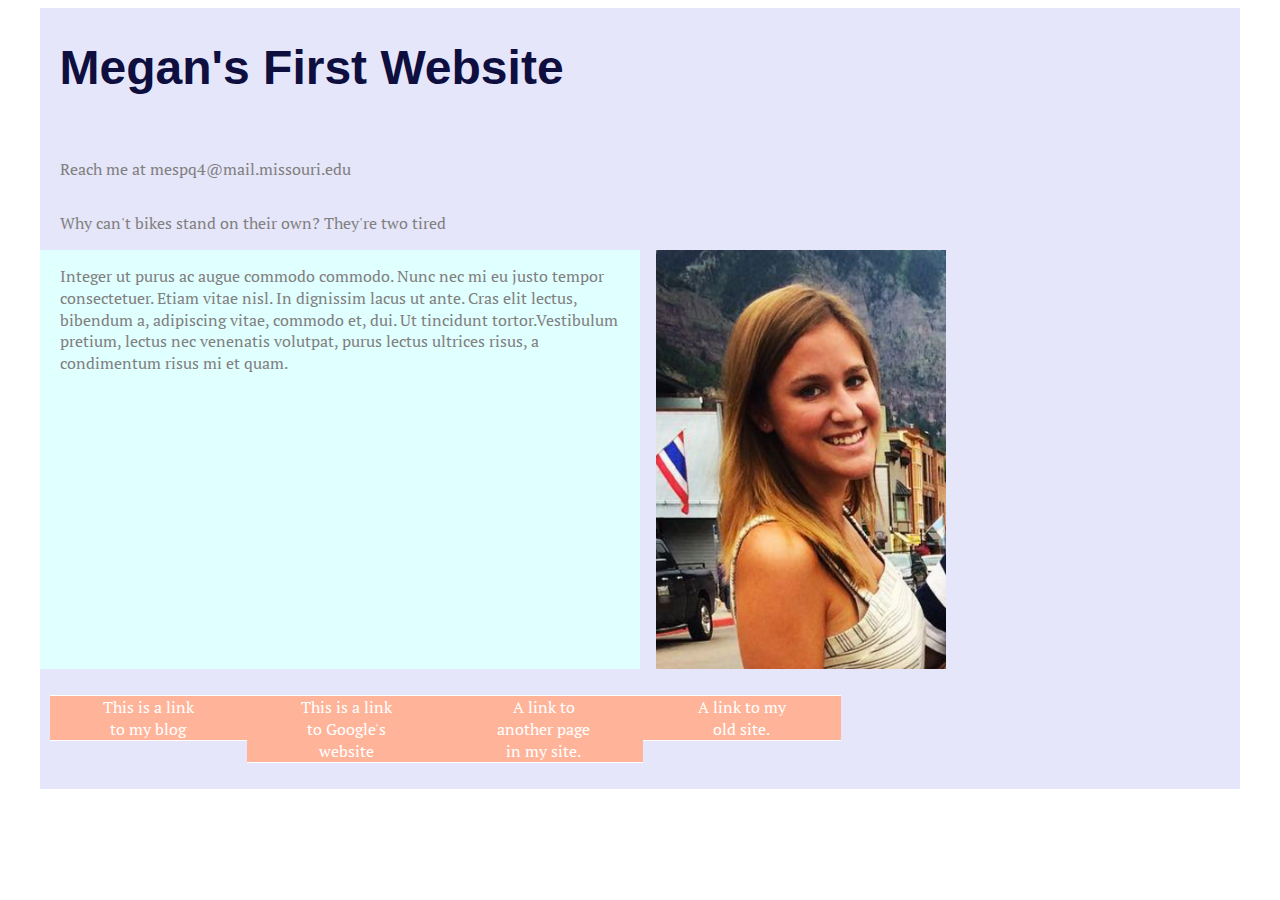
==== index.html @ 3d96c9bb "fixed colors" ====
<!DOCTYPE html PUBLIC "-//W3C//DTD XHTML 1.0 Transitional//EN"
   "http://www.w3.org/TR/xhtml1/DTD/xhtml1-transitional.dtd">

<html xmlns="http://www.w3.org/1999/xhtml">

  <head>
    <title>Megan's Page</title>
    <meta http-equiv="content-type"
		content="text/html;charset=utf-8" />
    <link href="https://fonts.googleapis.com/css?family=Coda+Caption:800|PT+Sans:400,400i|PT+Serif:400,400i" rel="stylesheet"/>
    <link rel="stylesheet" type="text/css" href="meganstyle.css"/>
  </head>


  <body>
    <div class="container">
      <div class="header">
        <h1> Megan's First Website </h1>
        <p> Reach me at mespq4@mail.missouri.edu</p>
        <p> Why can't bikes stand on their own? They're two tired </p>
      </div>

      <div class="main">
        <div class="sidebar">
          <p> Integer ut purus ac augue commodo commodo.
       Nunc nec mi eu justo tempor consectetuer. Etiam vitae nisl. In dignissim lacus ut ante.
       Cras elit lectus, bibendum a, adipiscing vitae, commodo et, dui. Ut tincidunt tortor.Vestibulum
       pretium, lectus nec venenatis volutpat, purus lectus ultrices risus, a condimentum risus mi et quam. </p>
     </div>

     <div class="photo">
       <a href="mailto:megansheets14@gmail.com">
      <img src="Sheets.png" alt="A headshot of me" width="300px"/>
    </a>
  </div>
</div>
      <ul class="nav">
          <li><a href="http://www.kookiefood.wordpress.com" title="A link to my blog">
                This is a link to my blog</a></li>
          <li><a href="http://www.google.com/" title="A link to Google">
                This is a link to Google's website</a></li>
           <li><a href="index2.html"> A link to another page in my site.</a></li>
           <li><a href="oldhtml.html"> A link to my old site. </a></li>
      </ul>
    </body>
  </html>
---- meganstyle.css ----
html {
  font-size: 100%;
}

.container {
  margin: auto;
  width: 95%;
  display: flex;
  flex-direction: column;
}

p {
  color: #808080;
  font-family: 'PT Serif', Georgia, serif;
  text-align: left;
  font-size: 1em;
  line-height: 1.35em;
  padding-left: 20px;
}

h1, h2, h3, h4, h5, h6 {
  color: #0e0e3f;
  font-family: 'Coda Caption', Helvetica, sans-serif;
  font-size: 3em;
  margin-bottom: 1em;
  font-weight: bold;
  text-align:center;
  padding-left: 20px;
}

a:link {
  color: white;
  text-decoration: none;
}

a:visited {
color: white;
background-color: #ffb499;
text-decoration: none;
}

a:hover {
  color: white;
  text-decoration:none;
}

a: active {
  color: white;
  text-decoration: none;
}

img{
  width:90%;
  border: none;
  display: block;
  margin: auto;
}

.container {
  background-color: #E6E6FA;
}

ul {
  list-style-type: none;
}

.nav {
  padding: 10px;
  display: flex;
  flex-direction: column;
}


.nav a:link, a:visited {
  display: block;
  text-align: center;
  color: #white;
  background-color: #ffb499;
  border-top: 1px solid white;
  border-bottom: 1px solid white;
  font-family: "PT serif", Helvetica, serif;
  padding-left: 25%;
  padding-right: 25%;
}

.nav a:hover, a:active {
  display: block;
  background-color: #ff7f50;
}

.sidebar {
  display: flex;
  flex-flow: column wrap;
  width: 100%;
  justify-content: flex-start;
  align-content: flex-start;
  background-color: #E0FFFF;
}


.header {
  display: flex;
  justify-content: center;
  flex-direction: column;
}

.photo {
  display: flex;
  flex-direction: column;
}

.main {
  display: flex;
  flex-direction: column;
}

@media (min-width: 800px){
  .container {
    flex-flow: row wrap;
  }

.nav {
  flex-flow: row;
  justify-content: flex-end;
}

.sidebar {
  flex-direction: row;
  width: 50%;
}

.photo {
  flex-direction: row;
  width: 50%;
}

.nav li{
  float:left;
  margin: 0;
  padding: 0;
  width: 25%;
}

.main {
  flex-flow: wrap row;
}
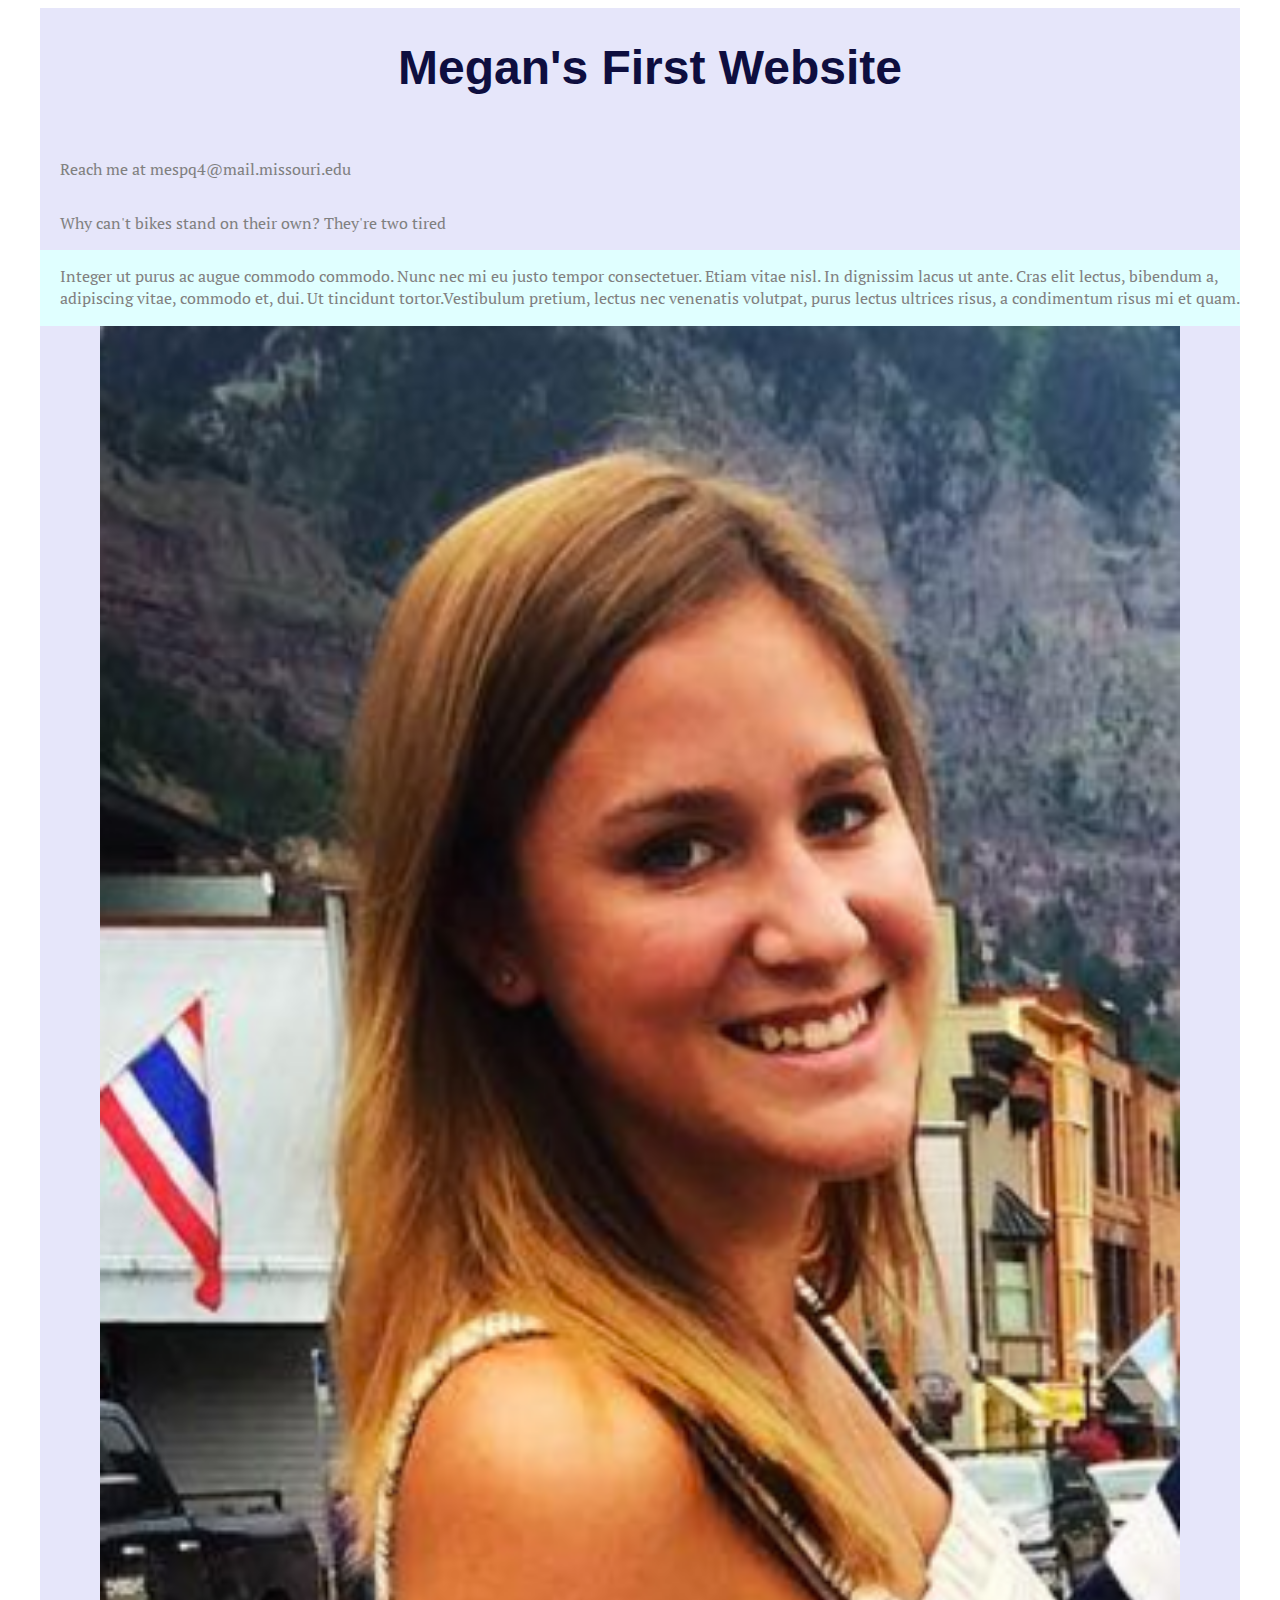
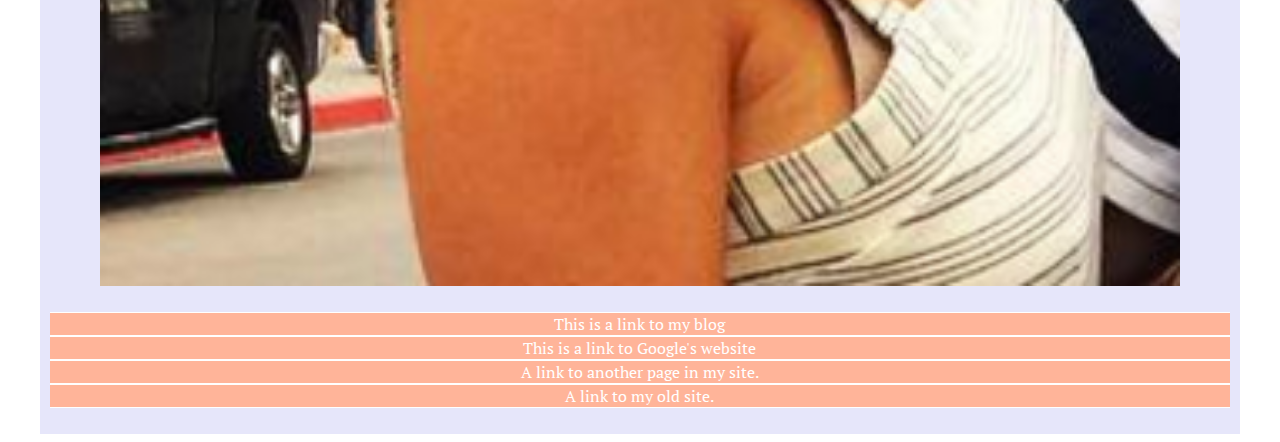
==== commit 21196917: "javascript" ====
--- a/index.html
+++ b/index.html
@@ -9,6 +9,8 @@
 		content="text/html;charset=utf-8" />
     <link href="https://fonts.googleapis.com/css?family=Coda+Caption:800|PT+Sans:400,400i|PT+Serif:400,400i" rel="stylesheet"/>
     <link rel="stylesheet" type="text/css" href="meganstyle.css"/>
+    <script src="https://code.jquery.com/jquery-1.12.0.min.js"></script>
+    <script src="finished.js" type="text/javascript"></script>
   </head>
 
 
--- a/meganstyle.css
+++ b/meganstyle.css
@@ -8,6 +8,7 @@
   display: flex;
   flex-direction: column;
 }
+
 
 p {
   color: #808080;
@@ -44,7 +45,7 @@
   text-decoration:none;
 }
 
-a: active {
+a:active {
   color: white;
   text-decoration: none;
 }
@@ -74,7 +75,7 @@
 .nav a:link, a:visited {
   display: block;
   text-align: center;
-  color: #white;
+  color: #ffffff;
   background-color: #ffb499;
   border-top: 1px solid white;
   border-bottom: 1px solid white;
@@ -104,6 +105,11 @@
   flex-direction: column;
 }
 
+.menu-trigger {
+    order: 1;
+    font-size: 1.75em;
+    width: 2em;
+
 .photo {
   display: flex;
   flex-direction: column;
@@ -114,19 +120,40 @@
   flex-direction: column;
 }
 
+img {
+  display: none;
+}
+
+@media screen and (min-width: 600px) {
+  #container {
+    width: 80%;
+  }
+
+  img {
+    display: block;
+  }
+}
+
 @media (min-width: 800px){
   .container {
+    max-width: 1000px;
     flex-flow: row wrap;
   }
 
 .nav {
+  max-width: 1000px;
   flex-flow: row;
   justify-content: flex-end;
+  margin: 0 auto;
 }
 
 .sidebar {
   flex-direction: row;
   width: 50%;
+}
+
+.menu-trigger {
+    display: none;
 }
 
 .photo {
@@ -144,3 +171,4 @@
 .main {
   flex-flow: wrap row;
 }
+}
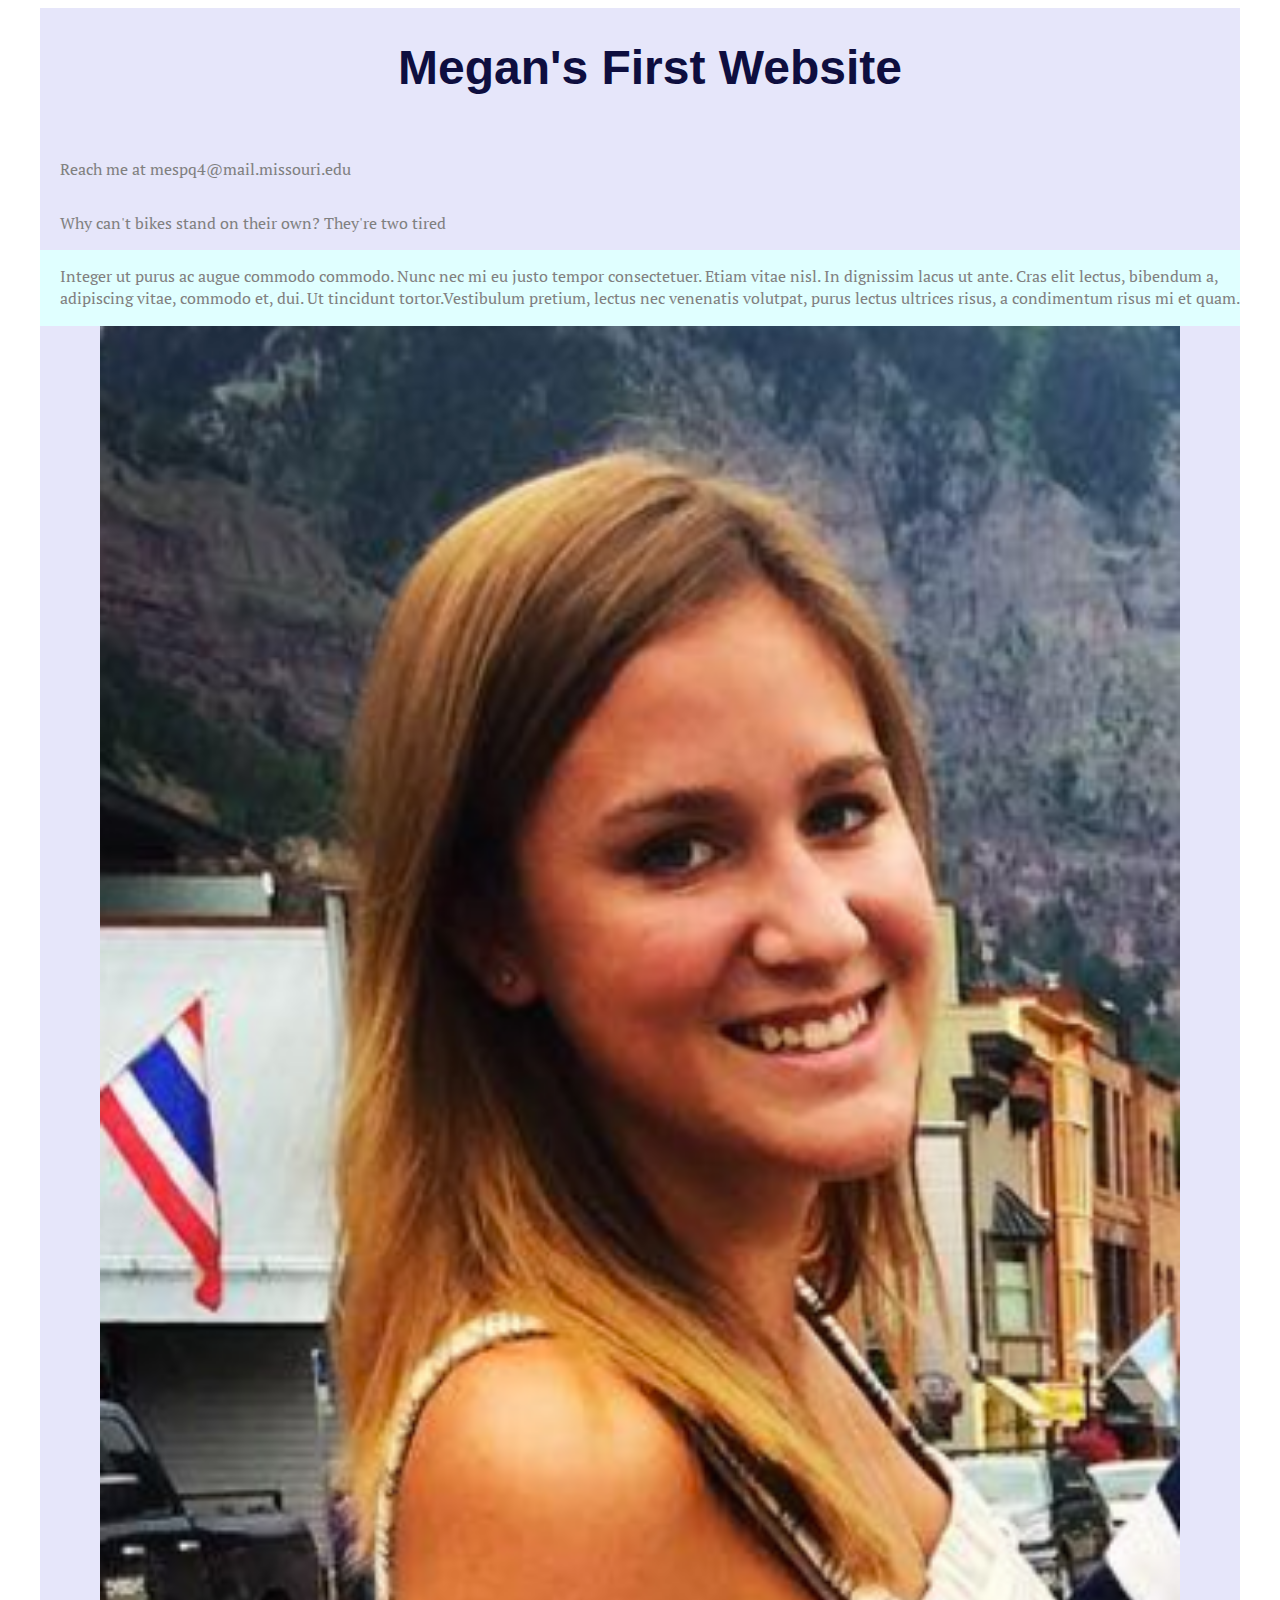
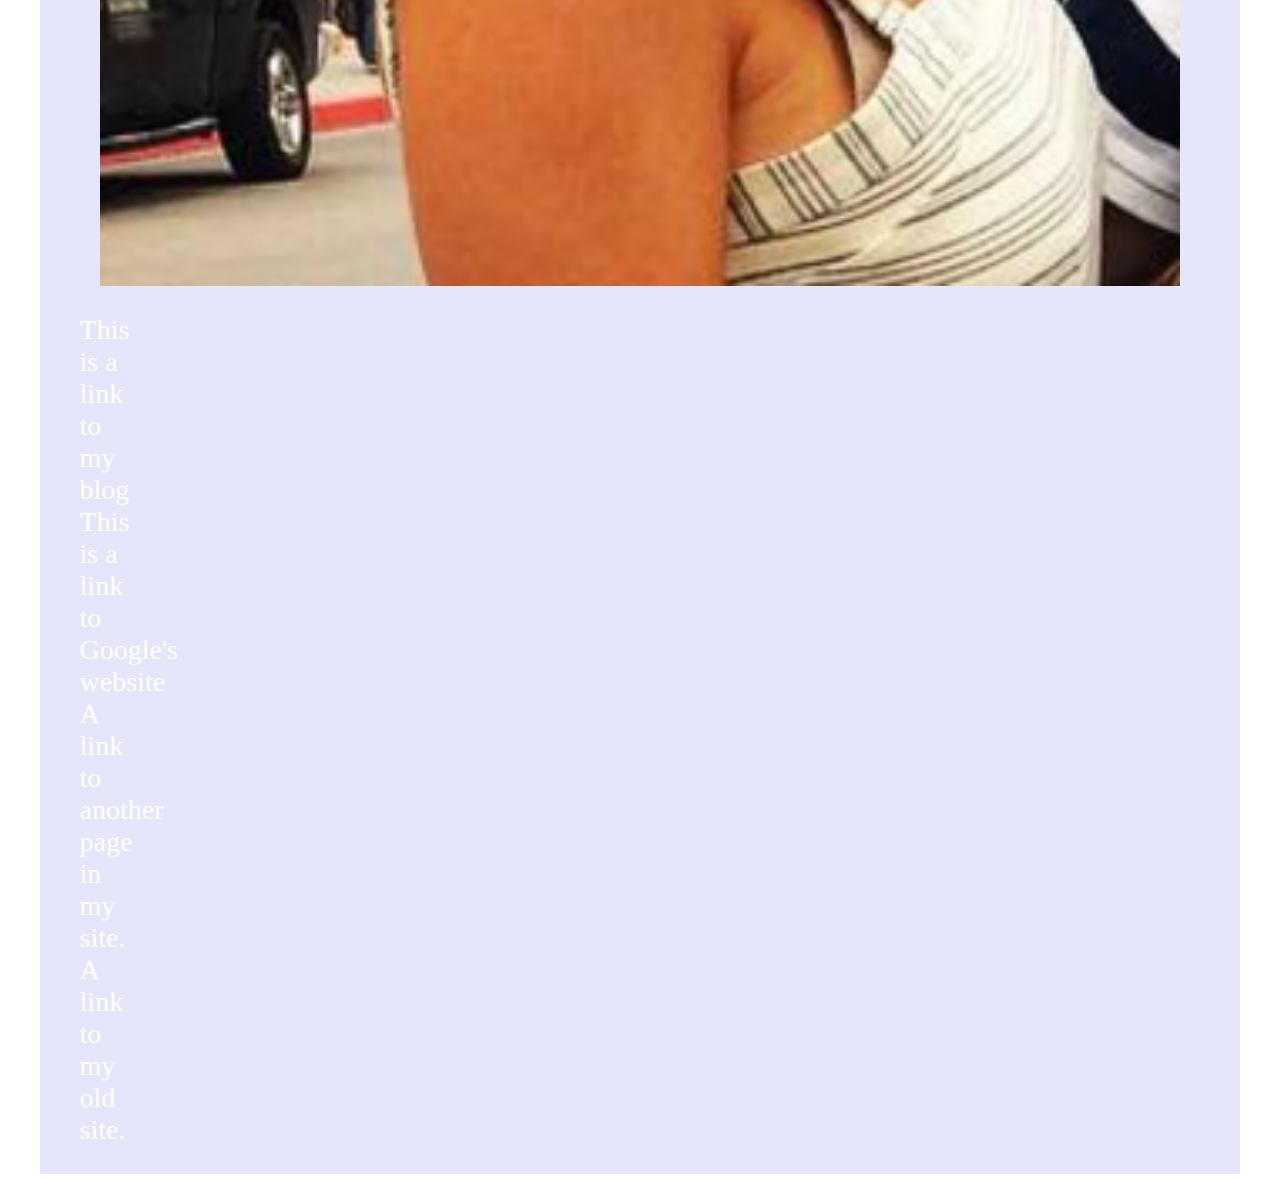
==== commit 0139a3dd: "javascript" ====
--- a/index.html
+++ b/index.html
@@ -36,7 +36,7 @@
     </a>
   </div>
 </div>
-      <ul class="nav">
+      <ul class="menu-trigger">
           <li><a href="http://www.kookiefood.wordpress.com" title="A link to my blog">
                 This is a link to my blog</a></li>
           <li><a href="http://www.google.com/" title="A link to Google">
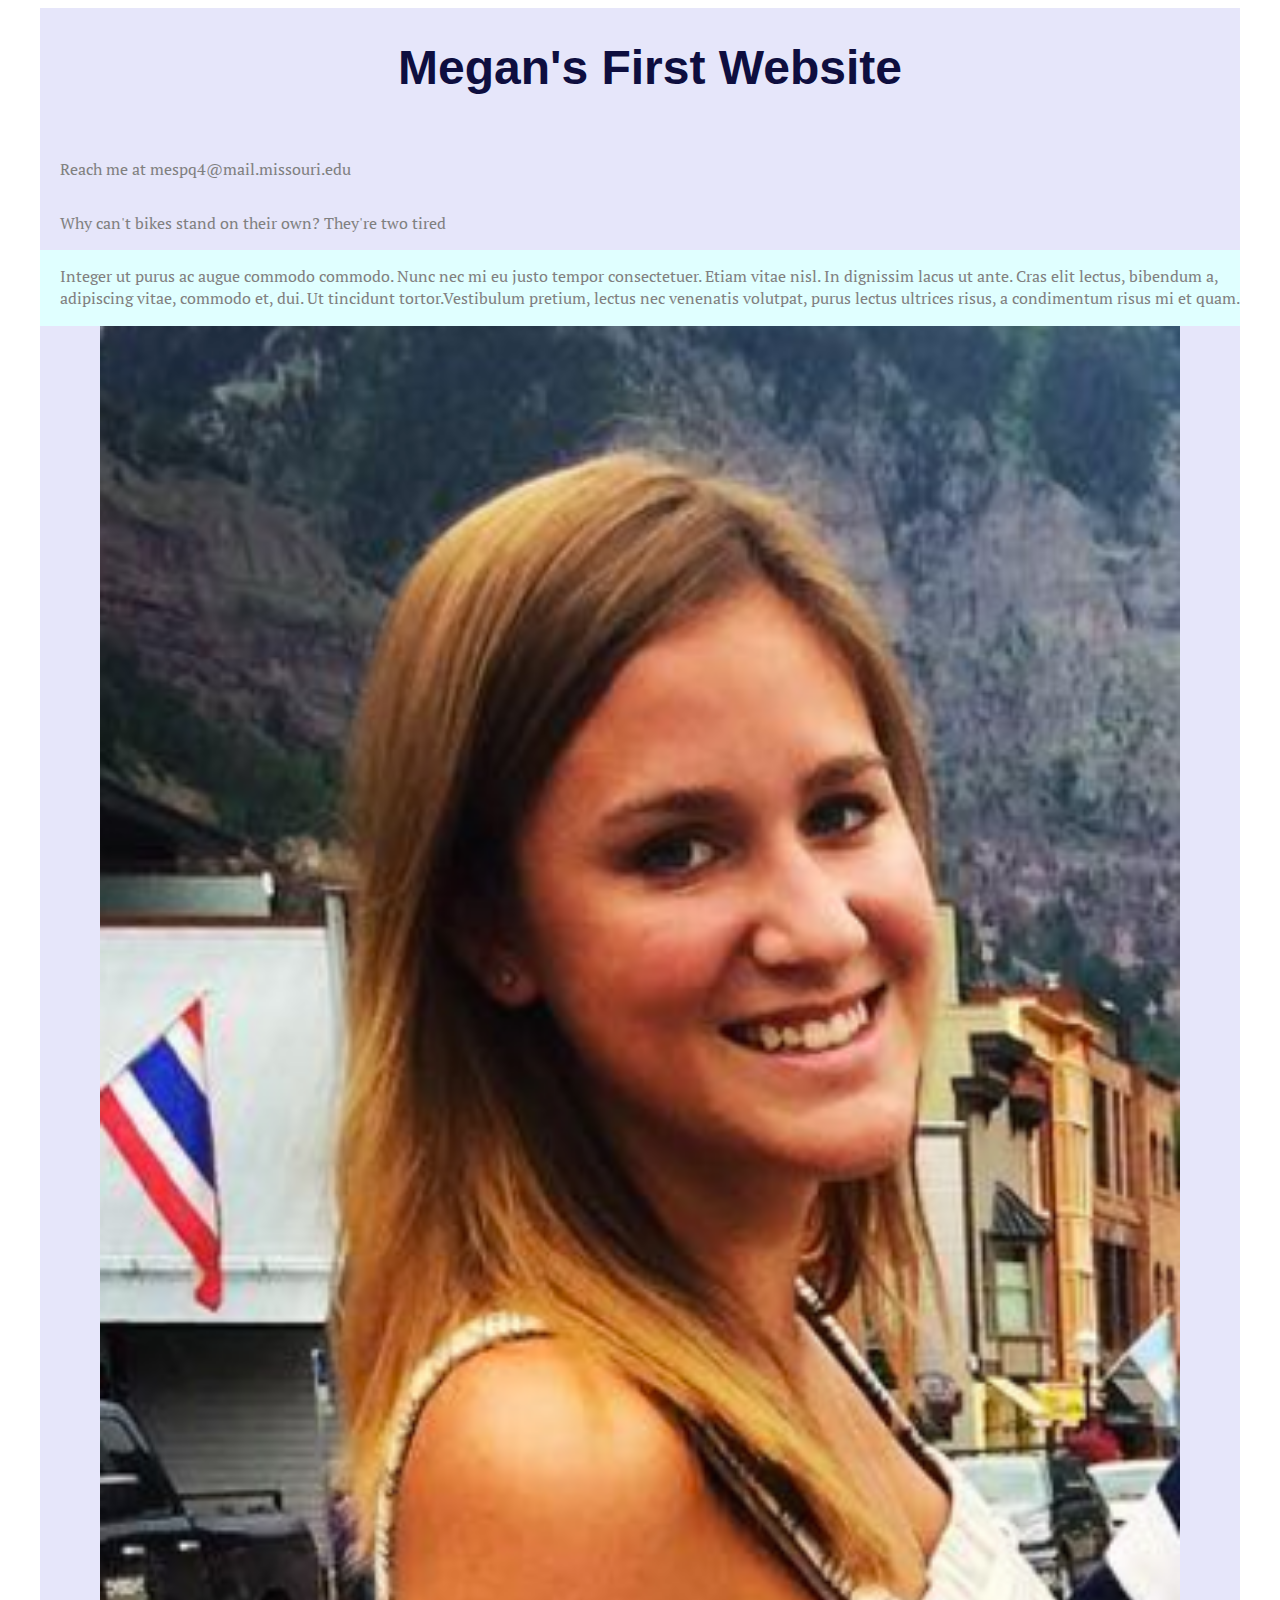
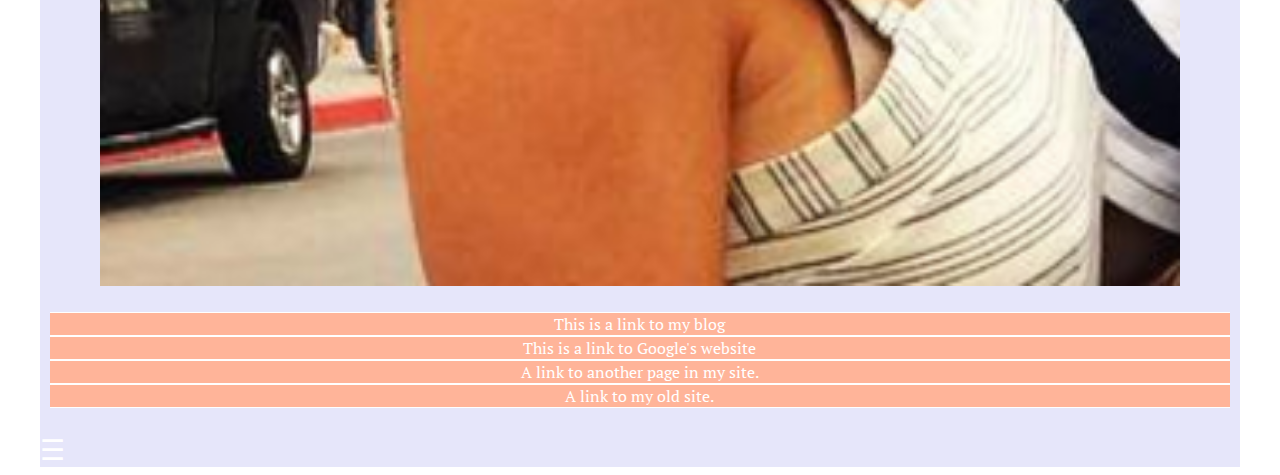
==== commit 7c8b12e9: "javascript2" ====
--- a/index.html
+++ b/index.html
@@ -36,7 +36,8 @@
     </a>
   </div>
 </div>
-      <ul class="menu-trigger">
+      <a class="menu-trigger" href="#">&#9776;</a>
+      <ul class="nav">
           <li><a href="http://www.kookiefood.wordpress.com" title="A link to my blog">
                 This is a link to my blog</a></li>
           <li><a href="http://www.google.com/" title="A link to Google">
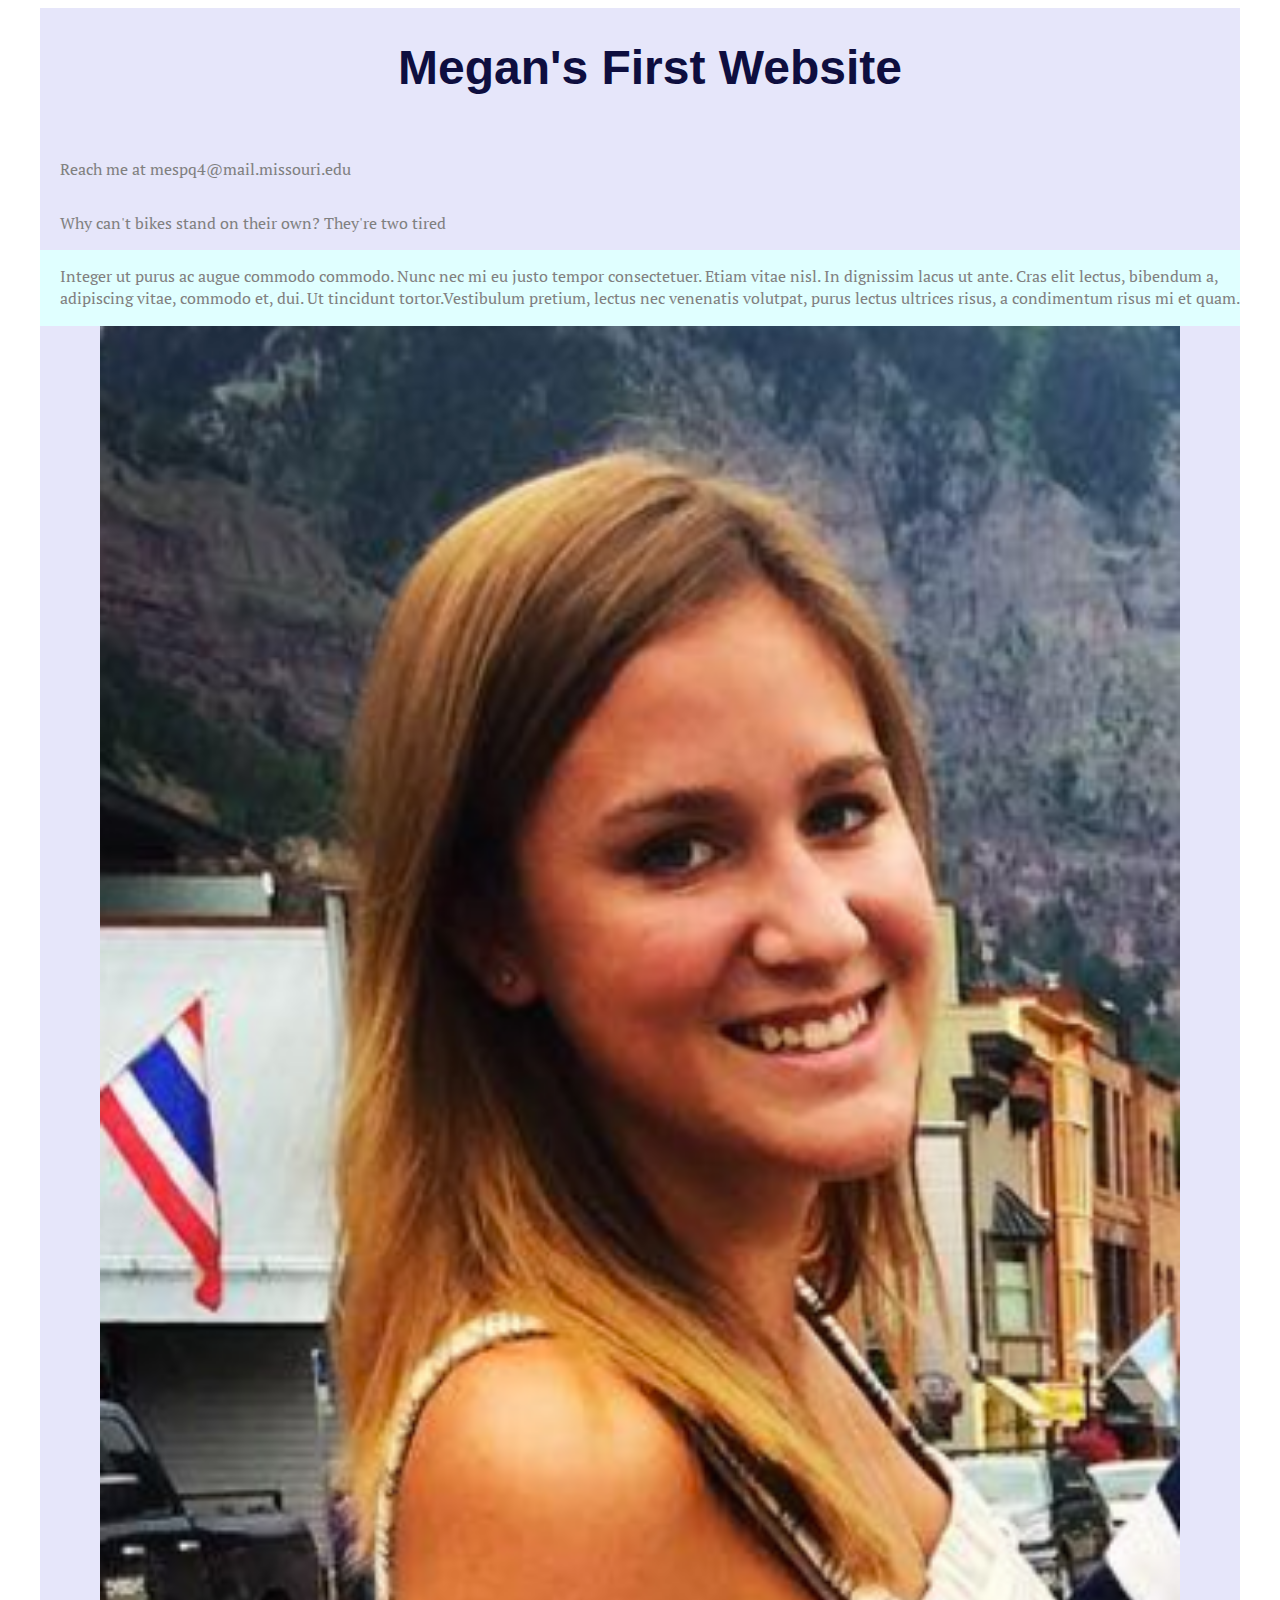
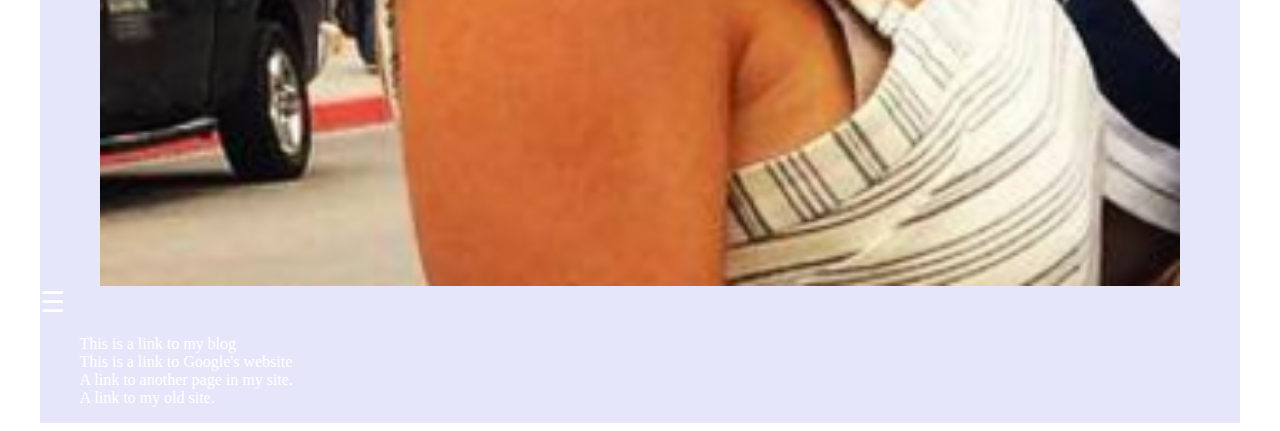
==== commit 20fc5380: "ham menu" ====
--- a/index.html
+++ b/index.html
@@ -36,8 +36,9 @@
     </a>
   </div>
 </div>
+<nav>
       <a class="menu-trigger" href="#">&#9776;</a>
-      <ul class="nav">
+      <ul>
           <li><a href="http://www.kookiefood.wordpress.com" title="A link to my blog">
                 This is a link to my blog</a></li>
           <li><a href="http://www.google.com/" title="A link to Google">
@@ -45,5 +46,6 @@
            <li><a href="index2.html"> A link to another page in my site.</a></li>
            <li><a href="oldhtml.html"> A link to my old site. </a></li>
       </ul>
+</nav>
     </body>
   </html>
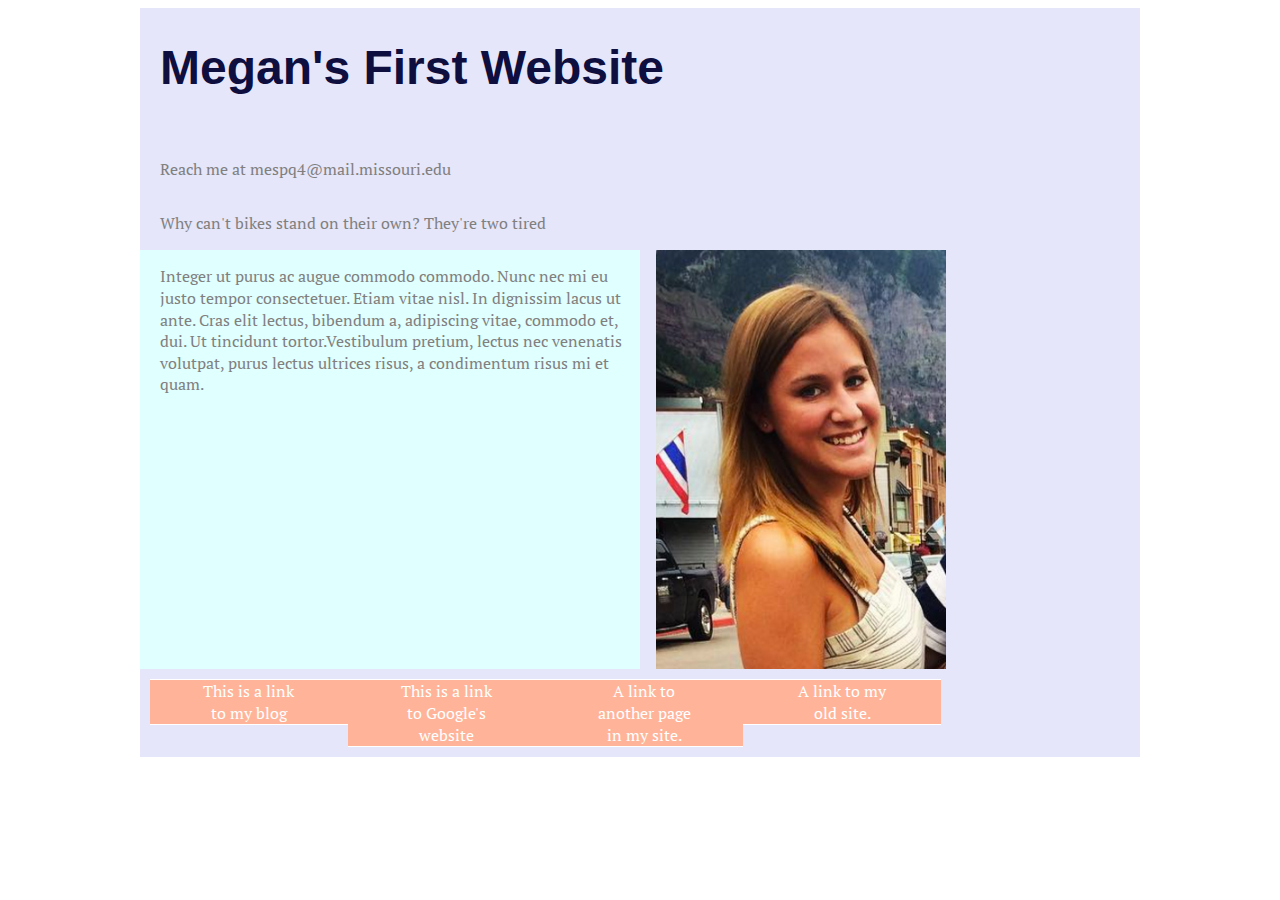
==== commit d316c9a2: "js" ====
--- a/index.html
+++ b/index.html
@@ -38,7 +38,7 @@
 </div>
 <nav>
       <a class="menu-trigger" href="#">&#9776;</a>
-      <ul>
+      <ul class="nav">
           <li><a href="http://www.kookiefood.wordpress.com" title="A link to my blog">
                 This is a link to my blog</a></li>
           <li><a href="http://www.google.com/" title="A link to Google">
--- a/meganstyle.css
+++ b/meganstyle.css
@@ -105,10 +105,6 @@
   flex-direction: column;
 }
 
-.menu-trigger {
-    order: 1;
-    font-size: 1.75em;
-    width: 2em;
 
 .photo {
   display: flex;
@@ -171,4 +167,9 @@
 .main {
   flex-flow: wrap row;
 }
+
+.menu-trigger {
+    display: none;
+  }
+
 }
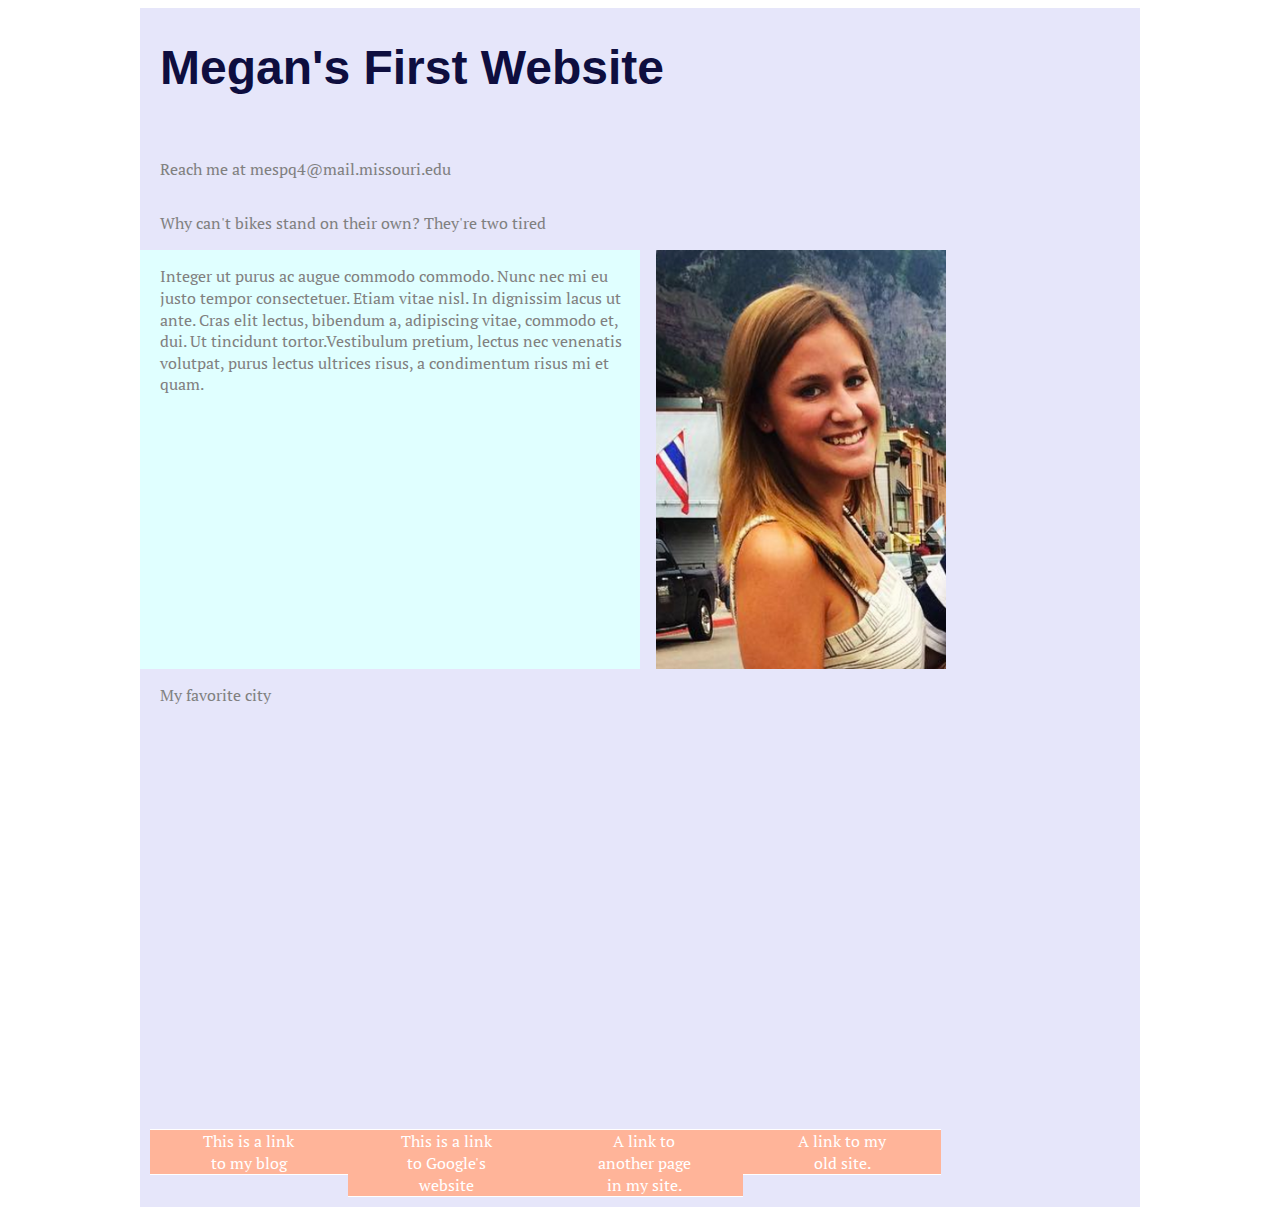
==== commit d279abc7: "added map" ====
--- a/index.html
+++ b/index.html
@@ -36,6 +36,15 @@
     </a>
   </div>
 </div>
+
+<p> My favorite city </p>
+  <iframe
+    width="600"
+    height="450"
+    frameborder="0" style="border:0"
+    src="https://www.google.com/maps/embed?pb=!1m18!1m12!1m3!1d95777.52881597495!2d2.078727734169028!3d41.394768814471426!2m3!1f0!2f0!3f0!3m2!1i1024!2i768!4f13.1!3m3!1m2!1s0x12a49816718e30e5%3A0x44b0fb3d4f47660a!2sBarcelona%2C+Spain!5e0!3m2!1sen!2sus!4v1480793574088" width="600" height="450" frameborder="0" style="border:0" allowfullscreen>
+  </iframe>
+
 <nav>
       <a class="menu-trigger" href="#">&#9776;</a>
       <ul class="nav">
--- a/meganstyle.css
+++ b/meganstyle.css
@@ -120,6 +120,22 @@
   display: none;
 }
 
+.map-wrapper {
+    overflow:hidden;
+    padding-bottom:56%;
+    position:relative;
+    height:0;
+}
+
+.map-wrapper iframe{
+    left:0;
+    top:0;
+    height:100%;
+    width:100%;
+    position:absolute;
+}
+
+
 @media screen and (min-width: 600px) {
   #container {
     width: 80%;
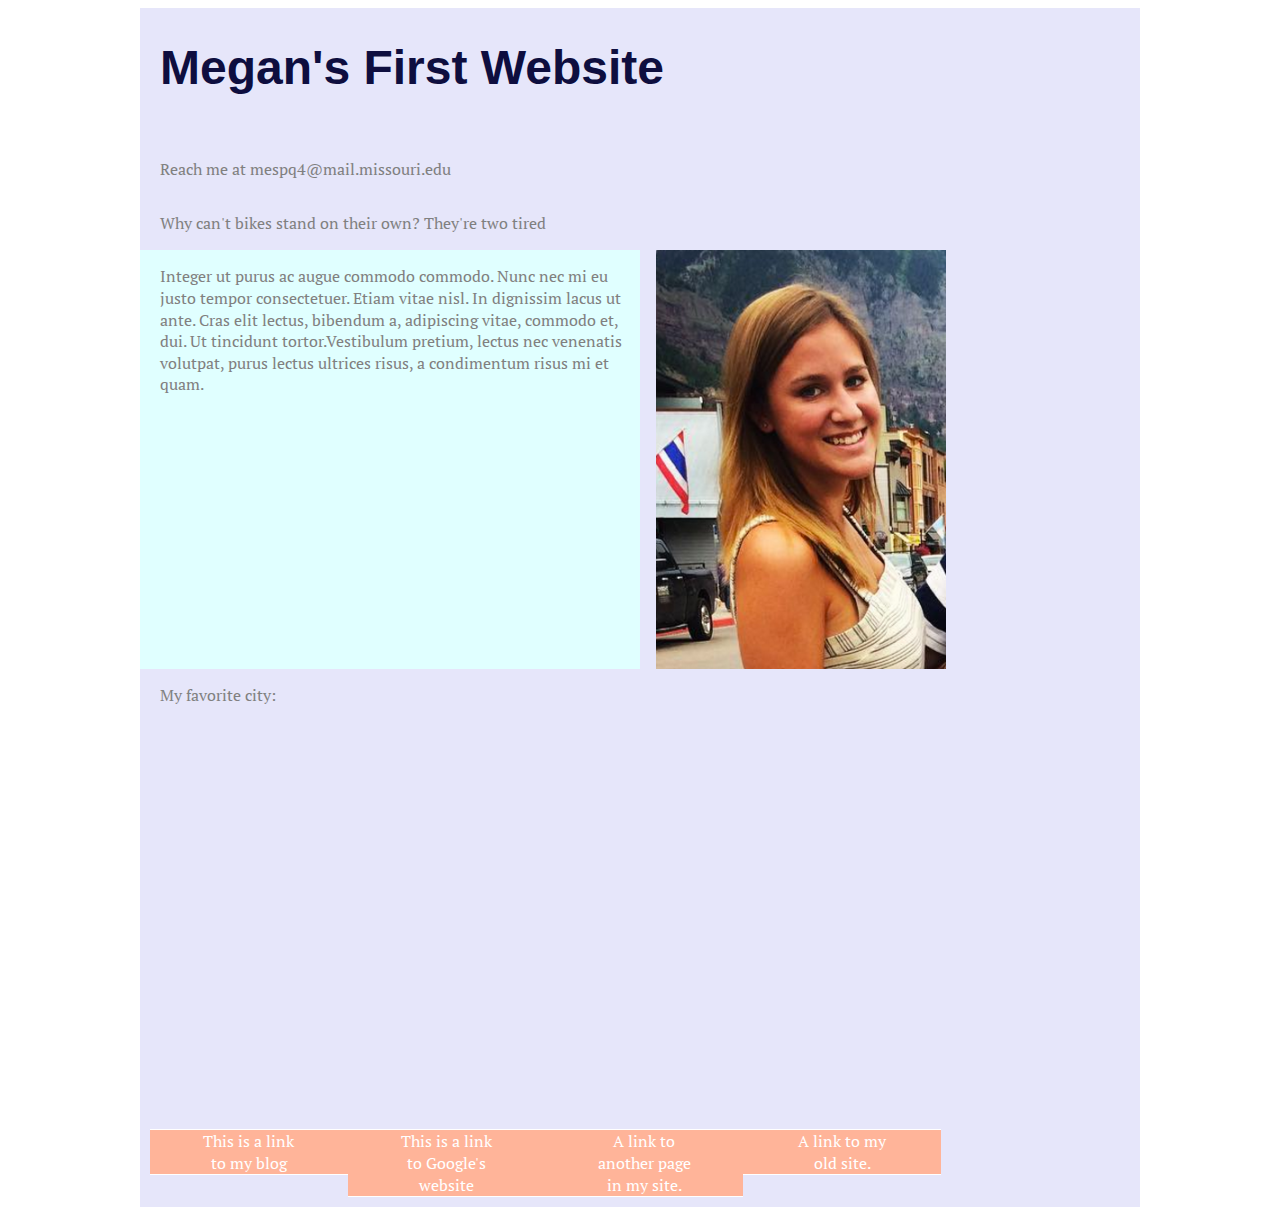
==== commit 07386e70: "map" ====
--- a/index.html
+++ b/index.html
@@ -37,7 +37,7 @@
   </div>
 </div>
 
-<p> My favorite city </p>
+<p> My favorite city: </p>
   <iframe
     width="600"
     height="450"
